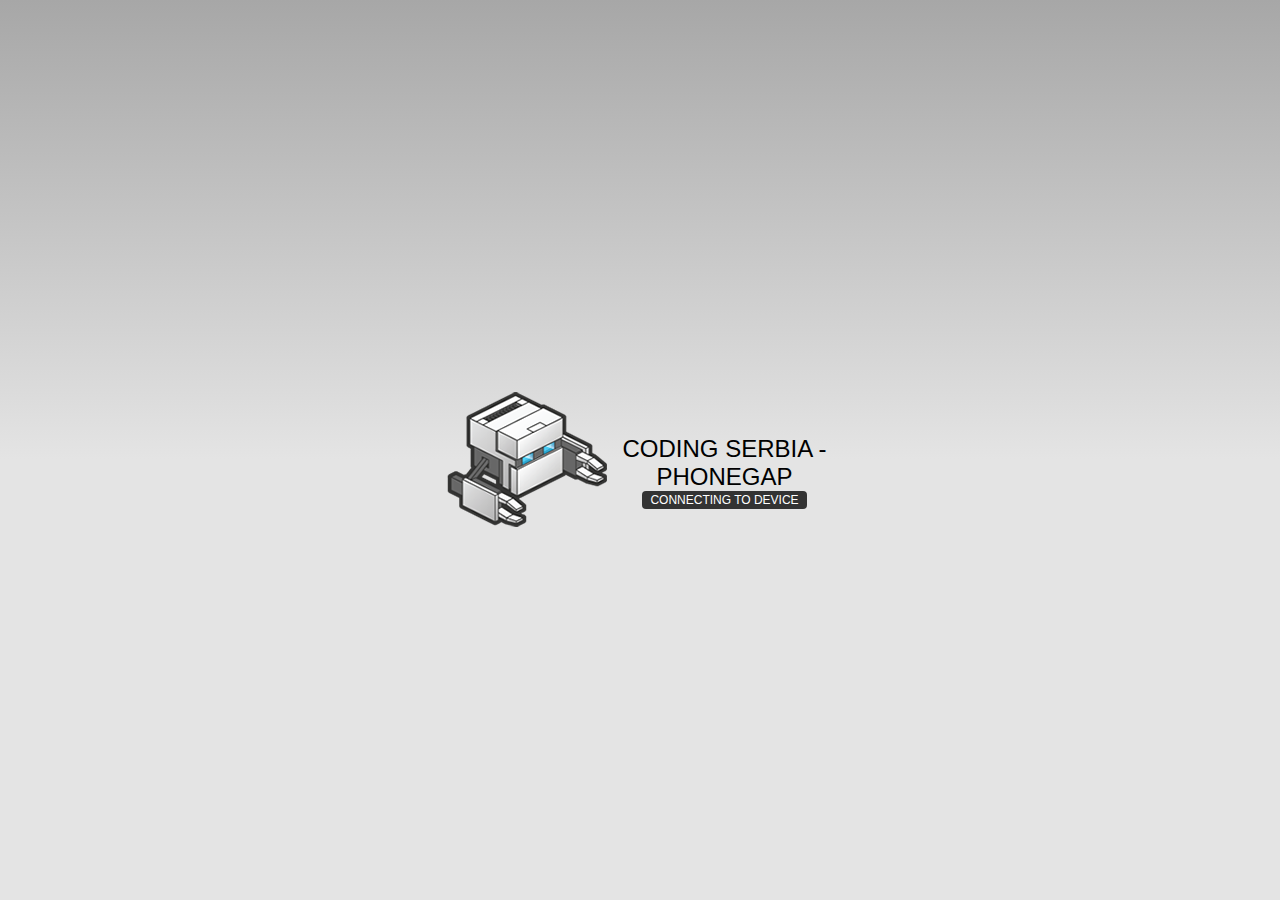
==== www/index.html @ 6f0ed232 "[add:]" ====
<!DOCTYPE html>
<html>
    <head>
        <meta charset="utf-8" />
        <meta name="format-detection" content="telephone=no" />
        <meta name="viewport" content="user-scalable=no, initial-scale=1, maximum-scale=1, minimum-scale=1, width=device-width, height=device-height, target-densitydpi=device-dpi" />
        <link rel="stylesheet" type="text/css" href="css/index.css" />
        <title>Hello World</title>
    </head>
    <body>
        <div class="app">
            <h1>Coding Serbia - PhoneGap</h1>
            <div id="deviceready" class="blink">
                <p class="event listening">Connecting to Device</p>
                <p class="event received">Device is Ready</p>
            </div>
        </div>

        <script id="deviceName" type="text/template">
            <div class="device-property-item">
                <div class="device-property-item-left">
                    <span>Device name:</span>
                </div>
                <div class="device-property-item-right">
                    <span><%= deviceNamePlaceholder %></span>
                </div>
                <div style="clear: both;"></div>
            </div>
        </script>
        <script type="text/javascript" src="js/libs/jquery-2.0.3.min.js"></script>
        <script type="text/javascript" src="js/libs/underscore-min.js"></script>
        <script type="text/javascript" src="phonegap.js"></script>
        <script type="text/javascript" src="js/index.js"></script>
        <script type="text/javascript">
            app.initialize();
        </script>
    </body>
</html>
---- www/css/index.css ----
/*
 * Licensed to the Apache Software Foundation (ASF) under one
 * or more contributor license agreements.  See the NOTICE file
 * distributed with this work for additional information
 * regarding copyright ownership.  The ASF licenses this file
 * to you under the Apache License, Version 2.0 (the
 * "License"); you may not use this file except in compliance
 * with the License.  You may obtain a copy of the License at
 *
 * http://www.apache.org/licenses/LICENSE-2.0
 *
 * Unless required by applicable law or agreed to in writing,
 * software distributed under the License is distributed on an
 * "AS IS" BASIS, WITHOUT WARRANTIES OR CONDITIONS OF ANY
 * KIND, either express or implied.  See the License for the
 * specific language governing permissions and limitations
 * under the License.
 */
* {
    -webkit-tap-highlight-color: rgba(0,0,0,0); /* make transparent link selection, adjust last value opacity 0 to 1.0 */
}

body {
    -webkit-touch-callout: none;                /* prevent callout to copy image, etc when tap to hold */
    -webkit-text-size-adjust: none;             /* prevent webkit from resizing text to fit */
    -webkit-user-select: none;                  /* prevent copy paste, to allow, change 'none' to 'text' */
    background-color:#E4E4E4;
    background-image:linear-gradient(top, #A7A7A7 0%, #E4E4E4 51%);
    background-image:-webkit-linear-gradient(top, #A7A7A7 0%, #E4E4E4 51%);
    background-image:-ms-linear-gradient(top, #A7A7A7 0%, #E4E4E4 51%);
    background-image:-webkit-gradient(
        linear,
        left top,
        left bottom,
        color-stop(0, #A7A7A7),
        color-stop(0.51, #E4E4E4)
    );
    background-attachment:fixed;
    font-family:'HelveticaNeue-Light', 'HelveticaNeue', Helvetica, Arial, sans-serif;
    font-size:12px;
    height:100%;
    margin:0px;
    padding:0px;
    text-transform:uppercase;
    width:100%;
}

/* Portrait layout (default) */
.app {
    background:url(../img/logo.png) no-repeat center top; /* 170px x 200px */
    position:absolute;             /* position in the center of the screen */
    left:50%;
    top:50%;
    height:50px;                   /* text area height */
    width:225px;                   /* text area width */
    text-align:center;
    padding:180px 0px 0px 0px;     /* image height is 200px (bottom 20px are overlapped with text) */
    margin:-115px 0px 0px -112px;  /* offset vertical: half of image height and text area height */
                                   /* offset horizontal: half of text area width */
}

/* Landscape layout (with min-width) */
@media screen and (min-aspect-ratio: 1/1) and (min-width:400px) {
    .app {
        background-position:left center;
        padding:75px 0px 75px 170px;  /* padding-top + padding-bottom + text area = image height */
        margin:-90px 0px 0px -198px;  /* offset vertical: half of image height */
                                      /* offset horizontal: half of image width and text area width */
    }
}

h1 {
    font-size:24px;
    font-weight:normal;
    margin:0px;
    overflow:visible;
    padding:0px;
    text-align:center;
}

.event {
    border-radius:4px;
    -webkit-border-radius:4px;
    color:#FFFFFF;
    font-size:12px;
    margin:0px 30px;
    padding:2px 0px;
}

.event.listening {
    background-color:#333333;
    display:block;
}

.event.received {
    background-color:#4B946A;
    display:none;
}

@keyframes fade {
    from { opacity: 1.0; }
    50% { opacity: 0.4; }
    to { opacity: 1.0; }
}
 
@-webkit-keyframes fade {
    from { opacity: 1.0; }
    50% { opacity: 0.4; }
    to { opacity: 1.0; }
}
 
.blink {
    animation:fade 3000ms infinite;
    -webkit-animation:fade 3000ms infinite;
}
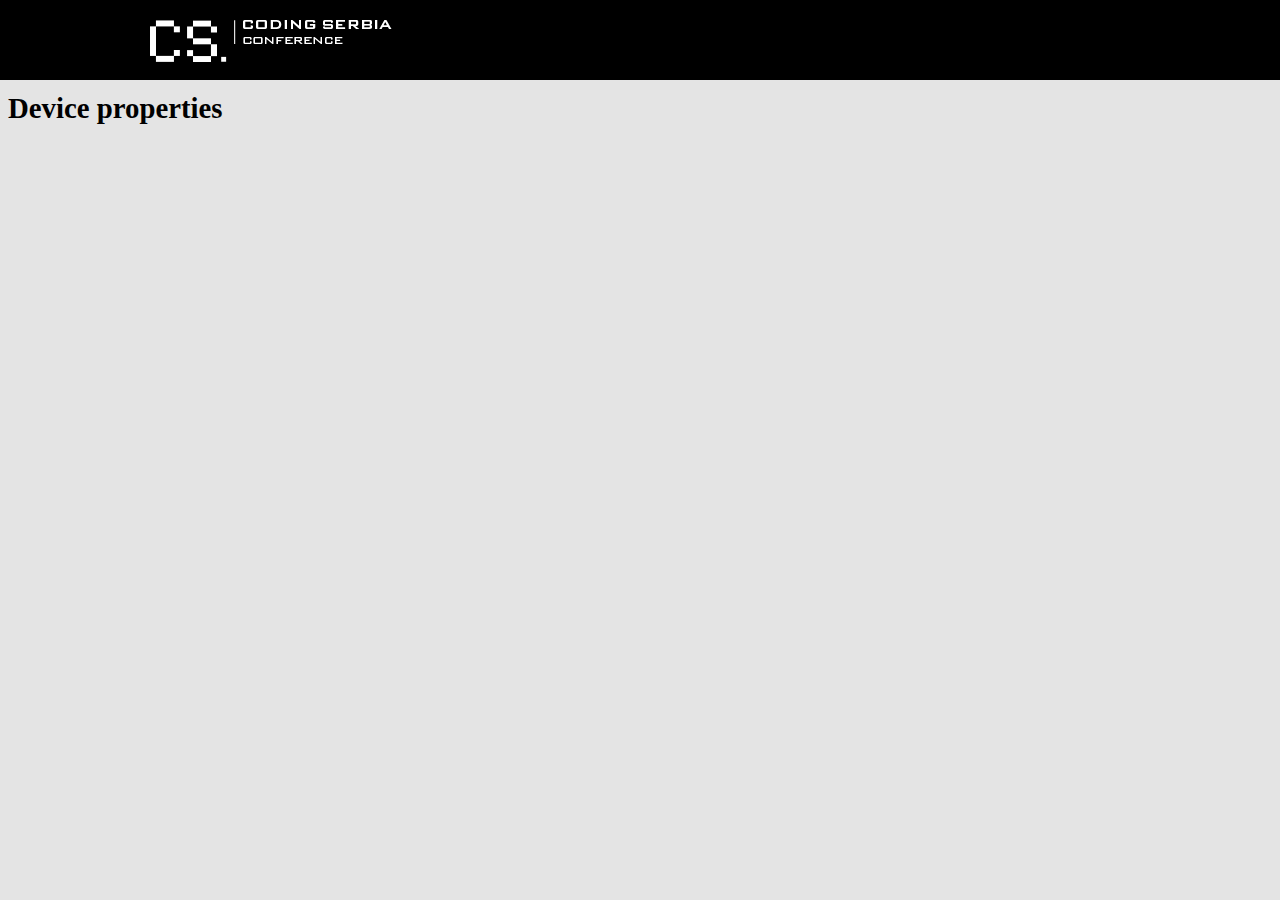
==== commit 2c735490: "[add:]" ====
--- a/www/index.html
+++ b/www/index.html
@@ -8,11 +8,16 @@
         <title>Hello World</title>
     </head>
     <body>
-        <div class="app">
-            <h1>Coding Serbia - PhoneGap</h1>
-            <div id="deviceready" class="blink">
-                <p class="event listening">Connecting to Device</p>
-                <p class="event received">Device is Ready</p>
+        <header class="header">
+            <div class="inner">
+                <a id="logo" class="brand" href="#"><img src="img/cs-logo.png" /></a>
+            </div>
+        </header>
+        <div class="content-wrapper">
+            <div id="app">
+                <h2>Device properties</h2>
+                <div id="deviceProperties">
+                </div>
             </div>
         </div>
 
@@ -24,7 +29,7 @@
                 <div class="device-property-item-right">
                     <span><%= deviceNamePlaceholder %></span>
                 </div>
-                <div style="clear: both;"></div>
+                <div class="clearfix"></div>
             </div>
         </script>
         <script type="text/javascript" src="js/libs/jquery-2.0.3.min.js"></script>
--- a/www/css/index.css
+++ b/www/css/index.css
@@ -1,21 +1,3 @@
-/*
- * Licensed to the Apache Software Foundation (ASF) under one
- * or more contributor license agreements.  See the NOTICE file
- * distributed with this work for additional information
- * regarding copyright ownership.  The ASF licenses this file
- * to you under the Apache License, Version 2.0 (the
- * "License"); you may not use this file except in compliance
- * with the License.  You may obtain a copy of the License at
- *
- * http://www.apache.org/licenses/LICENSE-2.0
- *
- * Unless required by applicable law or agreed to in writing,
- * software distributed under the License is distributed on an
- * "AS IS" BASIS, WITHOUT WARRANTIES OR CONDITIONS OF ANY
- * KIND, either express or implied.  See the License for the
- * specific language governing permissions and limitations
- * under the License.
- */
 * {
     -webkit-tap-highlight-color: rgba(0,0,0,0); /* make transparent link selection, adjust last value opacity 0 to 1.0 */
 }
@@ -24,92 +6,69 @@
     -webkit-touch-callout: none;                /* prevent callout to copy image, etc when tap to hold */
     -webkit-text-size-adjust: none;             /* prevent webkit from resizing text to fit */
     -webkit-user-select: none;                  /* prevent copy paste, to allow, change 'none' to 'text' */
+
     background-color:#E4E4E4;
-    background-image:linear-gradient(top, #A7A7A7 0%, #E4E4E4 51%);
-    background-image:-webkit-linear-gradient(top, #A7A7A7 0%, #E4E4E4 51%);
-    background-image:-ms-linear-gradient(top, #A7A7A7 0%, #E4E4E4 51%);
-    background-image:-webkit-gradient(
-        linear,
-        left top,
-        left bottom,
-        color-stop(0, #A7A7A7),
-        color-stop(0.51, #E4E4E4)
-    );
-    background-attachment:fixed;
-    font-family:'HelveticaNeue-Light', 'HelveticaNeue', Helvetica, Arial, sans-serif;
-    font-size:12px;
-    height:100%;
-    margin:0px;
-    padding:0px;
-    text-transform:uppercase;
-    width:100%;
 }
 
-/* Portrait layout (default) */
-.app {
-    background:url(../img/logo.png) no-repeat center top; /* 170px x 200px */
-    position:absolute;             /* position in the center of the screen */
-    left:50%;
-    top:50%;
-    height:50px;                   /* text area height */
-    width:225px;                   /* text area width */
-    text-align:center;
-    padding:180px 0px 0px 0px;     /* image height is 200px (bottom 20px are overlapped with text) */
-    margin:-115px 0px 0px -112px;  /* offset vertical: half of image height and text area height */
-                                   /* offset horizontal: half of text area width */
+.header {
+    position: fixed;
+    z-index: 200;
+    width: 100%;
+    height: 80px;
+    top: 0;
+    left: 0;
+    background: #000;
+    margin: 0px;
+    padding: 0px;
 }
 
-/* Landscape layout (with min-width) */
-@media screen and (min-aspect-ratio: 1/1) and (min-width:400px) {
-    .app {
-        background-position:left center;
-        padding:75px 0px 75px 170px;  /* padding-top + padding-bottom + text area = image height */
-        margin:-90px 0px 0px -198px;  /* offset vertical: half of image height */
-                                      /* offset horizontal: half of image width and text area width */
-    }
+.header .inner {
+    height: 80px;
+    margin: 0 auto;
+    padding: 20px 0 0;
+    position: relative;
+    width: 980px;
 }
 
-h1 {
-    font-size:24px;
-    font-weight:normal;
-    margin:0px;
-    overflow:visible;
-    padding:0px;
-    text-align:center;
+/* Brand */
+header .brand {
+    position: relative;
+    z-index: 459;
+    float: left;
+    color: #fff;
+    display: inline-block;
 }
 
-.event {
-    border-radius:4px;
-    -webkit-border-radius:4px;
-    color:#FFFFFF;
-    font-size:12px;
-    margin:0px 30px;
-    padding:2px 0px;
+.content-wrapper {
+    clear: both;
+    margin: 0 auto;
+    position: relative;
 }
 
-.event.listening {
-    background-color:#333333;
-    display:block;
+#app {
+    padding-top: 60px;
 }
 
-.event.received {
-    background-color:#4B946A;
-    display:none;
+#app h2 {
+    font-size: 1.8em;
 }
 
-@keyframes fade {
-    from { opacity: 1.0; }
-    50% { opacity: 0.4; }
-    to { opacity: 1.0; }
+.device-property-item {
+    border-top: 1px solid #DDD;
+    line-height: 3em;
 }
- 
-@-webkit-keyframes fade {
-    from { opacity: 1.0; }
-    50% { opacity: 0.4; }
-    to { opacity: 1.0; }
+
+.device-property-item-left {
+    font-style: italic;
+    float: left;
+    width: 50%;
 }
- 
-.blink {
-    animation:fade 3000ms infinite;
-    -webkit-animation:fade 3000ms infinite;
+
+.device-property-item-right {
+    float: right;
+    width: 50%;
 }
+
+.clearfix {
+    clear: both;
+}